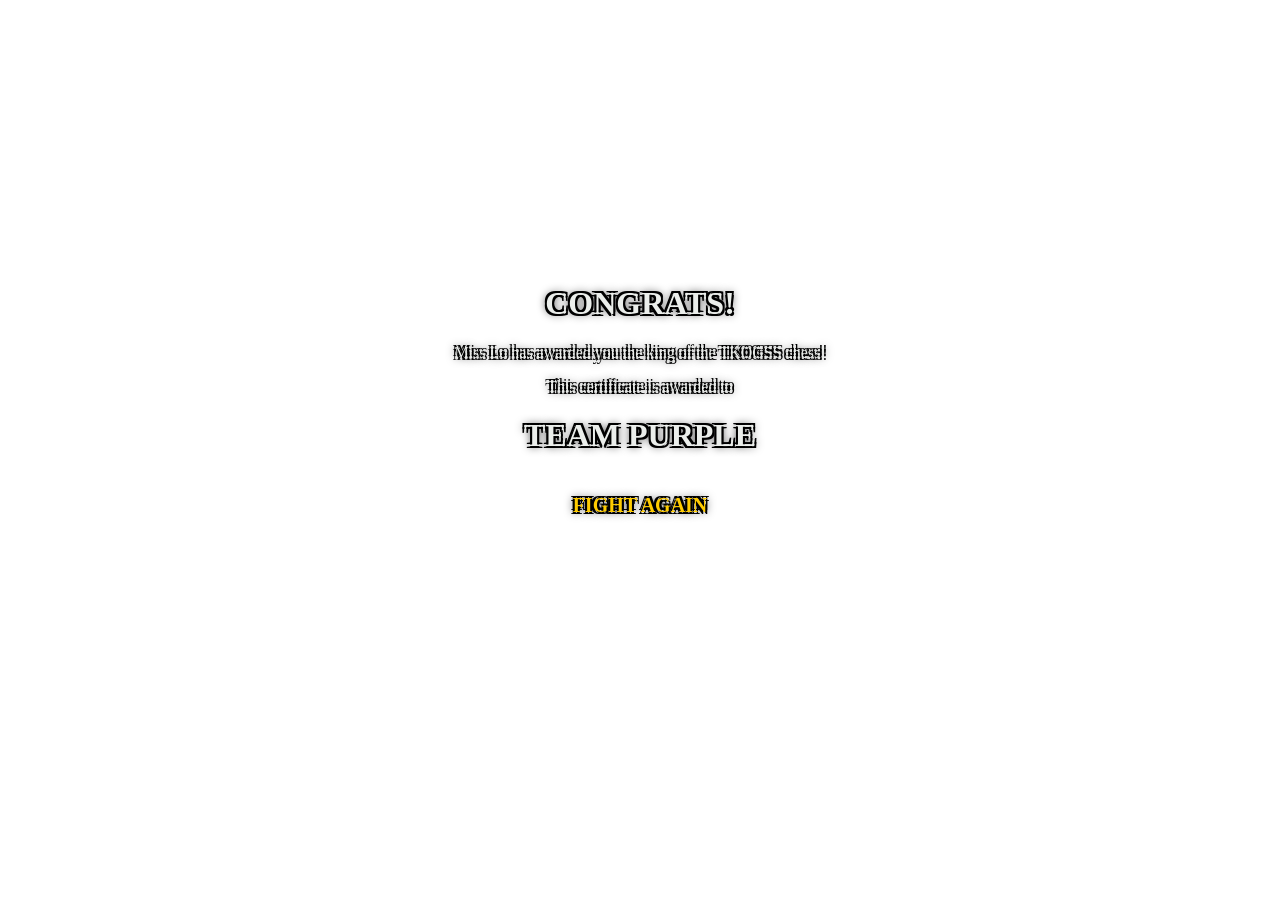
==== alt.html @ 9ad6f3d1 "Add files via upload" ====
<!DOCTYPE html>
<html>
<head>
    		<link rel="icon" type="image/x-icon" href="./img/favicon.ico?v=1">
    <title>Magenta won!</title>
    <style>
        			body {
    background-image: url('/img/dumbpeople.jpg') !important;
    background-size: cover;          
    background-position: center;     
    background-repeat: no-repeat;
    background-attachment: fixed;    
}

        body {
               
    color: #ebeeeb;
    font-family: 'Comic Sans MS';
    text-align: center;
    padding-top: 20%;
    

    text-shadow: 
        -2px -2px 0 #000,  
         2px -2px 0 #000,
        -2px  2px 0 #000,
         2px  2px 0 #000,
         0px  0px 10px #000; 
}


a {
    font-size: 20px;
    font-weight: bold;
    color: #ffcc00 !important; 
    text-decoration: none; 
}
a:hover {
    color: #ff00ff !important;
            color: #ebeeeb;
            font-family: 'Comic Sans MS';
            text-align: center;
            padding-top: 20%;
            
        }
    </style>
</head>
<body>
    <div id="box">
        	<audio src="audio/kill.wav" id="audioBGM" loop="loop" hidden="hidden"></audio>
    </div>
    <h1> CONGRATS! </h1>
    <p>Miss Lo has awarded you the king of the TKOGSS chess!</p>
    <p>This certificate is awarded to</p>
    <h1> TEAM PURPLE</h1>
    <br>
    <a href="./index.html" style="color: white;">FIGHT AGAIN</a>
		<script type="text/javascript">
			(function() {
				var bgm = document.getElementById('audioBGM');
				if (bgm) {
					bgm.volume = 1; 
				}
				function triggerBGM() {
					if (bgm && bgm.paused) {
						bgm.play().catch(function(err) {
							console.log("CLICK THE SCREEN!!!!");
						});
					}
				}
				
 window.addEventListener("click", triggerBGM, { once: true });
  window.addEventListener("touchstart", triggerBGM, { once: true });
			})();
		</script>
</body>
</html>
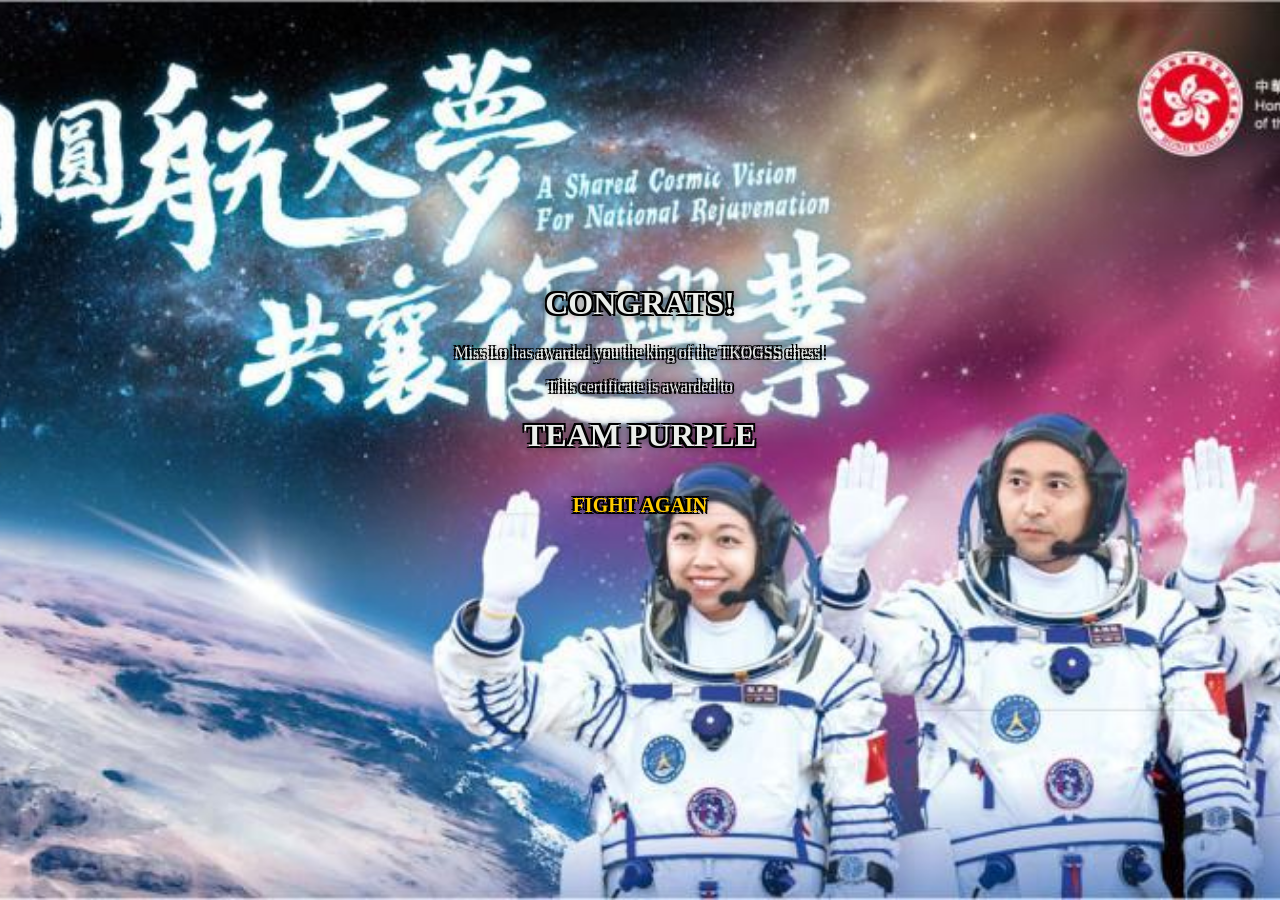
==== commit acd58e89: "BUG FIX!!! 2" ====
--- a/alt.html
+++ b/alt.html
@@ -5,7 +5,7 @@
     <title>Magenta won!</title>
     <style>
         			body {
-    background-image: url('/img/dumbpeople.jpg') !important;
+    background-image: url('https://youmother29434.github.io/img/dumbpeople.jpg') !important;
     background-size: cover;          
     background-position: center;     
     background-repeat: no-repeat;
@@ -47,7 +47,7 @@
 </head>
 <body>
     <div id="box">
-        	<audio src="audio/kill.wav" id="audioBGM" loop="loop" hidden="hidden"></audio>
+        	<audio src="https://youmother29434.github.io/audio/kill.wav" id="audioBGM" loop="loop" hidden="hidden"></audio>
     </div>
     <h1> CONGRATS! </h1>
     <p>Miss Lo has awarded you the king of the TKOGSS chess!</p>
